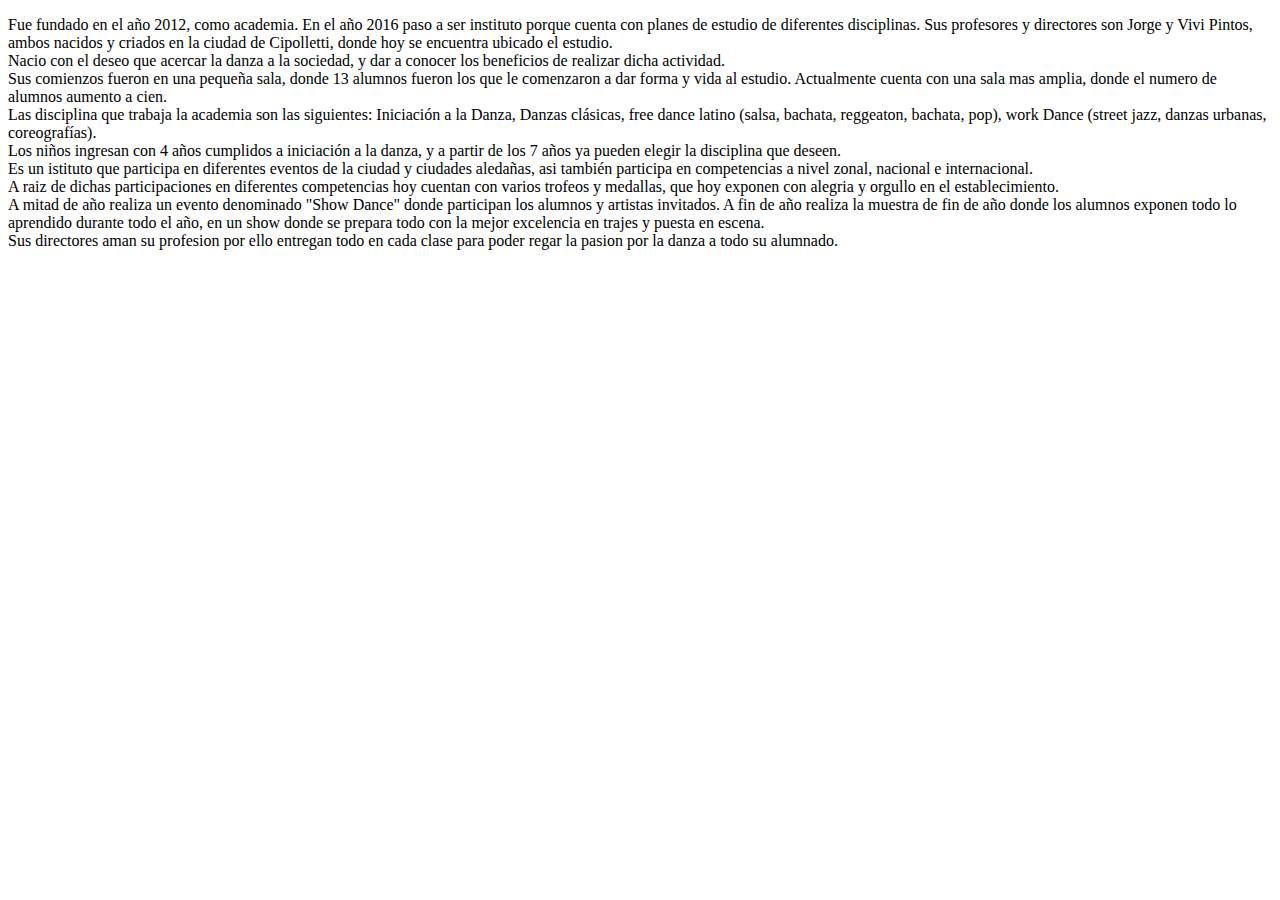
==== 07-PROYECTO/inauguracion.html @ 5414ff59 "Add files via upload" ====
<!doctype html>
<html lang="en">

<head>
    <meta charset="utf-8">
    <meta name="viewport" content="width=device-width, initial-scale=1">
    <title>Bootstrap demo</title>
    <link rel="stylesheet" href="../estilos.css">
    <link href="https://cdn.jsdelivr.net/npm/bootstrap@5.2.2/dist/css/bootstrap.min.css" rel="stylesheet"
        integrity="sha384-Zenh87qX5JnK2Jl0vWa8Ck2rdkQ2Bzep5IDxbcnCeuOxjzrPF/et3URy9Bv1WTRi" crossorigin="anonymous">
</head>

<body>
    <p>
        Fue fundado en el año 2012, como academia. En el año 2016 paso a ser instituto porque cuenta con planes de
        estudio de diferentes disciplinas. Sus profesores y directores son Jorge y Vivi Pintos, ambos nacidos y criados
        en la ciudad de Cipolletti, donde hoy se encuentra ubicado el estudio. <br>

        Nacio con el deseo que acercar la danza a la sociedad, y dar a conocer los beneficios de realizar dicha
        actividad. <br>

        Sus comienzos fueron en una pequeña sala, donde 13 alumnos fueron los que le comenzaron a dar forma y vida al
        estudio. Actualmente cuenta con una sala mas amplia, donde el numero de alumnos aumento a cien. <br>

        Las disciplina que trabaja la academia son las siguientes: Iniciación a la Danza, Danzas clásicas, free dance
        latino (salsa, bachata, reggeaton, bachata, pop), work Dance (street jazz, danzas urbanas, coreografías). <br>

        Los niños ingresan con 4 años cumplidos a iniciación a la danza, y a partir de los 7 años ya pueden elegir la
        disciplina que deseen. <br>

        Es un istituto que participa en diferentes eventos de la ciudad y ciudades aledañas, asi también participa en
        competencias a nivel zonal, nacional e internacional. <br>

        A raiz de dichas participaciones en diferentes competencias hoy cuentan con varios trofeos y medallas, que hoy
        exponen con alegria y orgullo en el establecimiento. <br>

        A mitad de año realiza un evento denominado "Show Dance" donde participan los alumnos y artistas invitados. A
        fin de año realiza la muestra de fin de año donde los alumnos exponen todo lo aprendido durante todo el año, en
        un show donde se prepara todo con la mejor excelencia en trajes y puesta en escena. <br>

        Sus directores aman su profesion por ello entregan todo en cada clase para poder regar la pasion por la danza a
        todo su alumnado. <br>
    </p>















    <script src="https://cdn.jsdelivr.net/npm/bootstrap@5.2.2/dist/js/bootstrap.bundle.min.js"
        integrity="sha384-OERcA2EqjJCMA+/3y+gxIOqMEjwtxJY7qPCqsdltbNJuaOe923+mo//f6V8Qbsw3"
        crossorigin="anonymous"></script>
</body>

</html>
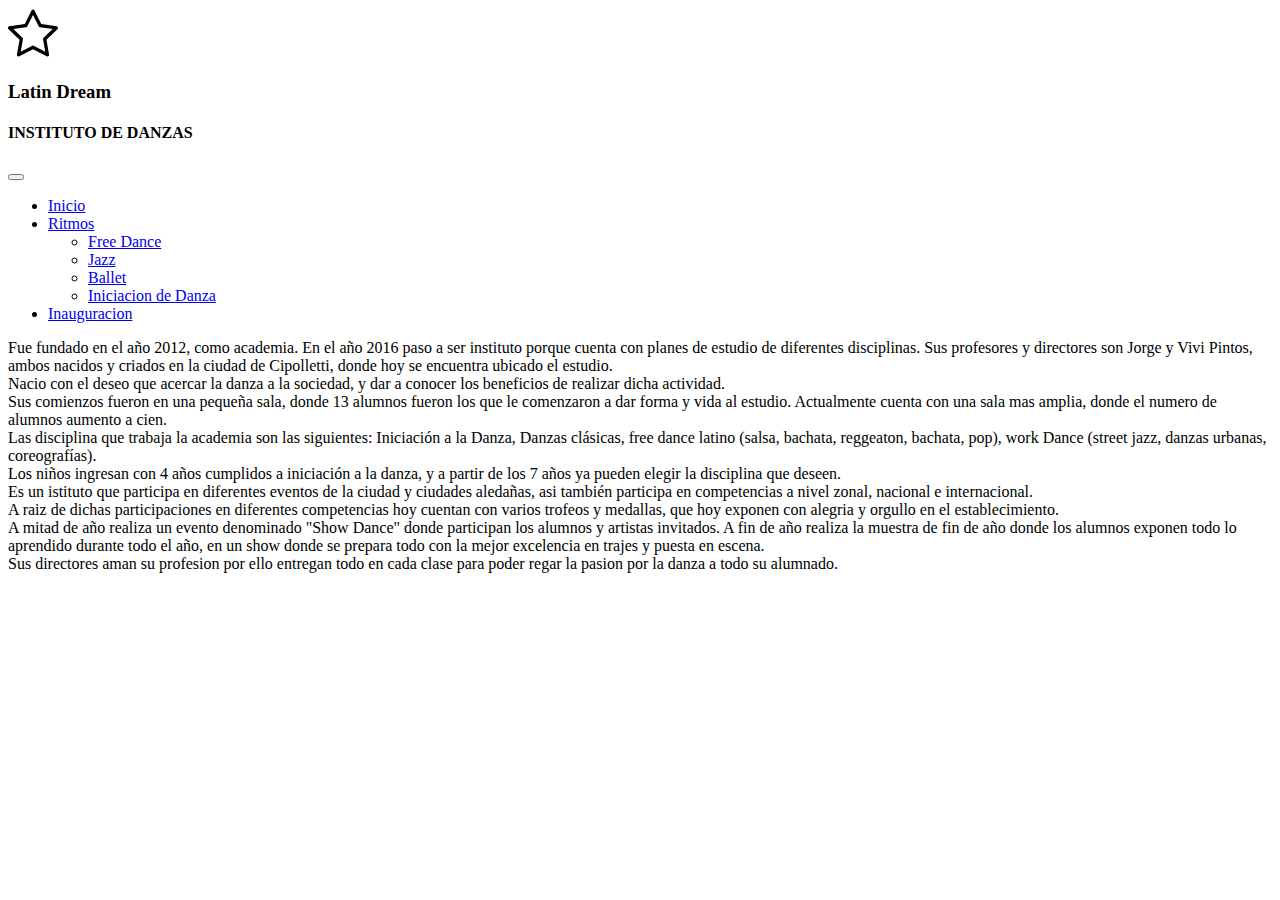
==== commit a02dd7e2: "Add files via upload" ====
--- a/07-PROYECTO/inauguracion.html
+++ b/07-PROYECTO/inauguracion.html
@@ -11,6 +11,64 @@
 </head>
 
 <body>
+    <header class="container-fluid">
+        <div class="row">
+            <div class="col star d-flex justify-content-center">
+                <svg xmlns="http://www.w3.org/2000/svg" width="50" height="50" fill="currentColor" class="bi bi-star"
+                    viewBox="0 0 16 16">
+                    <path
+                        d="M2.866 14.85c-.078.444.36.791.746.593l4.39-2.256 4.389 2.256c.386.198.824-.149.746-.592l-.83-4.73 3.522-3.356c.33-.314.16-.888-.282-.95l-4.898-.696L8.465.792a.513.513 0 0 0-.927 0L5.354 5.12l-4.898.696c-.441.062-.612.636-.283.95l3.523 3.356-.83 4.73zm4.905-2.767-3.686 1.894.694-3.957a.565.565 0 0 0-.163-.505L1.71 6.745l4.052-.576a.525.525 0 0 0 .393-.288L8 2.223l1.847 3.658a.525.525 0 0 0 .393.288l4.052.575-2.906 2.77a.565.565 0 0 0-.163.506l.694 3.957-3.686-1.894a.503.503 0 0 0-.461 0z" />
+                </svg>
+
+            </div>
+        </div>
+
+        <h3>Latin Dream</h3>
+        <h4>INSTITUTO DE DANZAS</h4>
+
+
+        <nav class="navbar navbar-expand-lg color">
+            <div class="container-fluid">
+                <button class="navbar-toggler" type="button" data-bs-toggle="collapse"
+                    data-bs-target="#navbarSupportedContent" aria-controls="navbarSupportedContent"
+                    aria-expanded="false" aria-label="Toggle navigation">
+                    <span class="navbar-toggler-icon"></span>
+                </button>
+                <div class="collapse navbar-collapse" id="navbarSupportedContent">
+                    <ul class="navbar-nav me-auto mb-2 mb-lg-0">
+                        <li class="nav-item">
+                            <a class="nav-link" href="/index.html">Inicio</a>
+                        </li>
+                        <li class="nav-item dropdown">
+                            <a class="nav-link dropdown-toggle" href="#" role="button" data-bs-toggle="dropdown"
+                                aria-expanded="false">
+                                Ritmos
+                            </a>
+
+                            <ul class="dropdown-menu color2">
+                                <li><a class="dropdown-item" href="/ritmos/freedance.html">Free Dance</a></li>
+                                <li><a class="dropdown-item" href="/ritmos/jazz.html">Jazz</a></li>
+                               <li><a class="dropdown-item" href="/ritmos/ballet.html">Ballet</a>
+                                <li><a class="dropdown-item" href="/ritmos/iniciacionaladanza.html">Iniciacion de Danza</a></li>
+                            </ul>
+                        </li>
+                        <li class="nav-item">
+                            <a class="nav-link" href="/inauguracion.html">Inauguracion</a>
+                        </li>
+
+
+
+                    </ul>
+
+                </div>
+            </div>
+        </nav>
+        
+    </header>
+   
+
+
+
     <p>
         Fue fundado en el año 2012, como academia. En el año 2016 paso a ser instituto porque cuenta con planes de
         estudio de diferentes disciplinas. Sus profesores y directores son Jorge y Vivi Pintos, ambos nacidos y criados
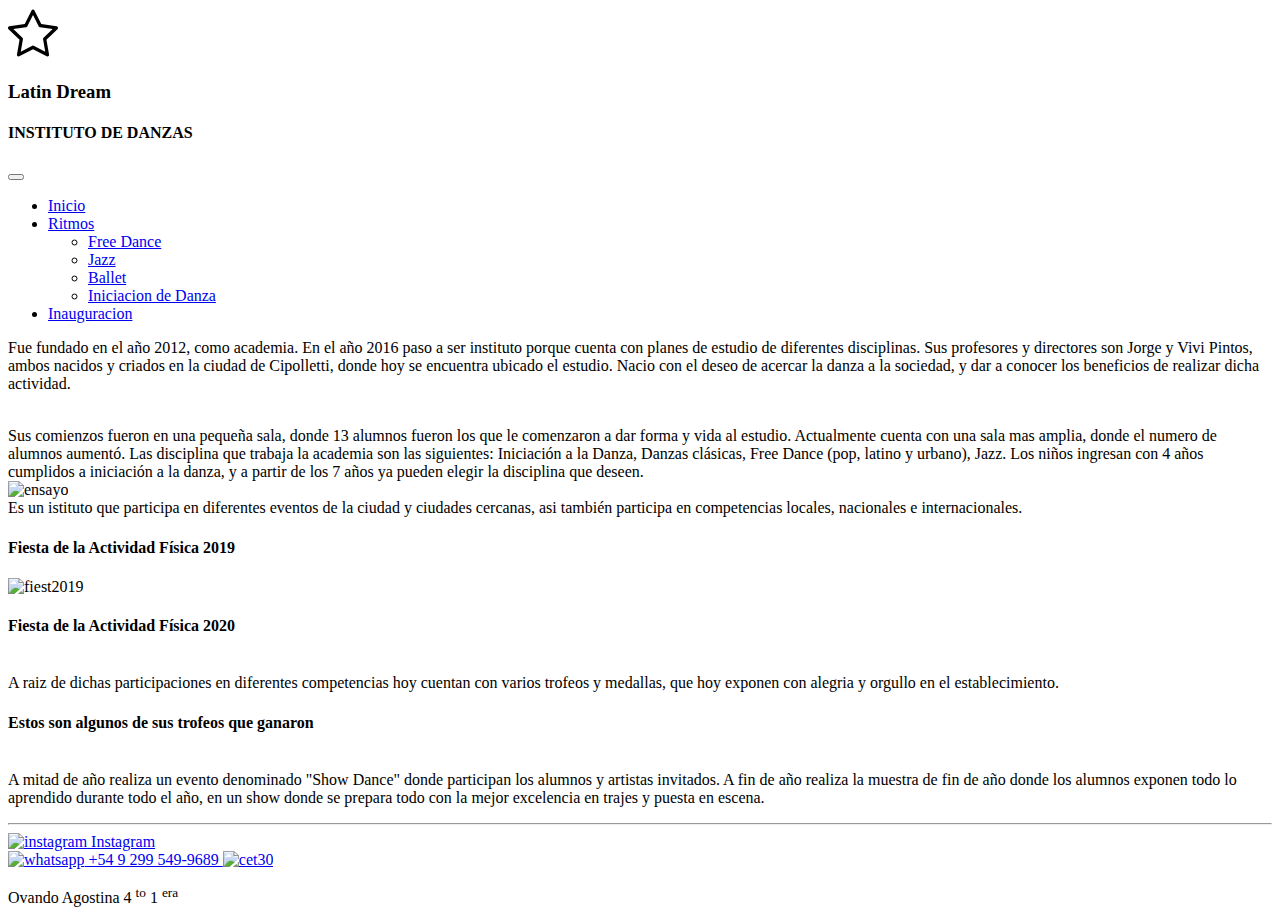
==== commit ff6907e5: "Add files via upload" ====
--- a/07-PROYECTO/inauguracion.html
+++ b/07-PROYECTO/inauguracion.html
@@ -5,10 +5,11 @@
     <meta charset="utf-8">
     <meta name="viewport" content="width=device-width, initial-scale=1">
     <title>Bootstrap demo</title>
-    <link rel="stylesheet" href="../estilos.css">
     <link href="https://cdn.jsdelivr.net/npm/bootstrap@5.2.2/dist/css/bootstrap.min.css" rel="stylesheet"
         integrity="sha384-Zenh87qX5JnK2Jl0vWa8Ck2rdkQ2Bzep5IDxbcnCeuOxjzrPF/et3URy9Bv1WTRi" crossorigin="anonymous">
-</head>
+        <link rel="stylesheet" href="../estilos.css">
+
+    </head>
 
 <body>
     <header class="container-fluid">
@@ -68,45 +69,73 @@
    
 
 
+<div class="container d-flex justify-content-center mt-5">
+    <div class="row">
+        <div class="col ini">
+            <p>Fue fundado en el año 2012, como academia. En el año 2016 paso a ser instituto porque cuenta con planes de estudio de diferentes disciplinas.   Sus profesores y directores son Jorge y Vivi Pintos, ambos nacidos y criados en la ciudad de Cipolletti, donde hoy se encuentra ubicado el estudio.
 
-    <p>
-        Fue fundado en el año 2012, como academia. En el año 2016 paso a ser instituto porque cuenta con planes de
-        estudio de diferentes disciplinas. Sus profesores y directores son Jorge y Vivi Pintos, ambos nacidos y criados
-        en la ciudad de Cipolletti, donde hoy se encuentra ubicado el estudio. <br>
+                Nacio con el deseo de acercar la danza a la sociedad, y dar a conocer los beneficios de realizar dicha actividad.
+                <div class="col mt-4 mb-4 text-center">
+                    <img src="/assets/profes.jpg" alt="">
+                </div>
+                
+                Sus comienzos fueron en una pequeña sala, donde 13 alumnos fueron los que le comenzaron a dar forma y vida al estudio. Actualmente cuenta con una sala mas amplia, donde el numero de alumnos aumentó.
+                
+                Las disciplina que trabaja la academia son las siguientes: Iniciación a la Danza,  Danzas clásicas, Free Dance (pop, latino y urbano), Jazz.
+                
+                Los niños ingresan con 4 años cumplidos a iniciación a la danza, y a partir de los 7 años ya pueden elegir la disciplina que deseen.
+                <div class="col mt-4 mb-4 text-center">
+                    <img src="/assets/ensayogeneral.jpg" alt="ensayo" width="900px">
+                </div>
+                
+                Es un istituto que participa en diferentes eventos de la ciudad y ciudades cercanas, asi también participa en competencias locales, nacionales e internacionales.
+                <div class="col mt-4 mb-4 text-center">
+                    <h4>Fiesta de la Actividad Física 2019</h4>
+                    <img src="/assets/fiesta2019.jpg" alt="fiest2019">
+                    <h4>Fiesta de la Actividad Física 2020</h4>
+                    <div class="row mb-4 mt-4">
+                    <img src="/assets/fiestadelaactividad.jpg" alt="" width="970px">
+                    <img src="/assets/fiestaactividad.jpg" alt="">
+                    <img src="/assets/fiesta.jpg" alt="">
+                    </div>
+                </div>
+                
+                A raiz de dichas participaciones en diferentes competencias hoy cuentan con varios trofeos y medallas, que hoy exponen con alegria y orgullo en el establecimiento.
+                <div class="col mb-4 mt-4 text-center">
+                    <h4>Estos son algunos de sus trofeos que ganaron</h4>
+                    <img src="/assets/trofeos.jpg" alt="">
+                </div>
 
-        Nacio con el deseo que acercar la danza a la sociedad, y dar a conocer los beneficios de realizar dicha
-        actividad. <br>
+                
+                A mitad de año realiza un evento denominado "Show Dance" donde participan los alumnos y artistas invitados. A fin de año realiza la muestra de fin de año donde los alumnos exponen todo lo aprendido durante todo el año, en un show donde se prepara todo con la mejor excelencia en trajes y puesta en escena.
+                
+                 </p>
 
-        Sus comienzos fueron en una pequeña sala, donde 13 alumnos fueron los que le comenzaron a dar forma y vida al
-        estudio. Actualmente cuenta con una sala mas amplia, donde el numero de alumnos aumento a cien. <br>
 
-        Las disciplina que trabaja la academia son las siguientes: Iniciación a la Danza, Danzas clásicas, free dance
-        latino (salsa, bachata, reggeaton, bachata, pop), work Dance (street jazz, danzas urbanas, coreografías). <br>
+        </div>
+    </div>
+</div>
 
-        Los niños ingresan con 4 años cumplidos a iniciación a la danza, y a partir de los 7 años ya pueden elegir la
-        disciplina que deseen. <br>
 
-        Es un istituto que participa en diferentes eventos de la ciudad y ciudades aledañas, asi también participa en
-        competencias a nivel zonal, nacional e internacional. <br>
-
-        A raiz de dichas participaciones en diferentes competencias hoy cuentan con varios trofeos y medallas, que hoy
-        exponen con alegria y orgullo en el establecimiento. <br>
-
-        A mitad de año realiza un evento denominado "Show Dance" donde participan los alumnos y artistas invitados. A
-        fin de año realiza la muestra de fin de año donde los alumnos exponen todo lo aprendido durante todo el año, en
-        un show donde se prepara todo con la mejor excelencia en trajes y puesta en escena. <br>
-
-        Sus directores aman su profesion por ello entregan todo en cada clase para poder regar la pasion por la danza a
-        todo su alumnado. <br>
-    </p>
+<hr>
 
 
 
 
+<footer>
+    <div class="row footer">
+    <a href="https://www.instagram.com/latindreamdance/?next=%2F">
+        <img src="/instagram.png" alt="instagram"
+            width="30px"> Instagram</a><br>
+            <a href="whatsapp:+54 9 299 549-9689">
+                <img src="/assets/whatsapp(4).png" alt="whatsapp" width="30px"> +54 9 299 549-9689
 
+            </a>
+           <a href="http://www.cet30.edu.ar/"><img src="/assets/logocet30.png" alt="cet30" width="60px"></a> 
+            <p>Ovando Agostina 4 <sup>to</sup> 1 <sup>era</sup></p>
+    </div>
 
-
-
+</footer>
 
 
 
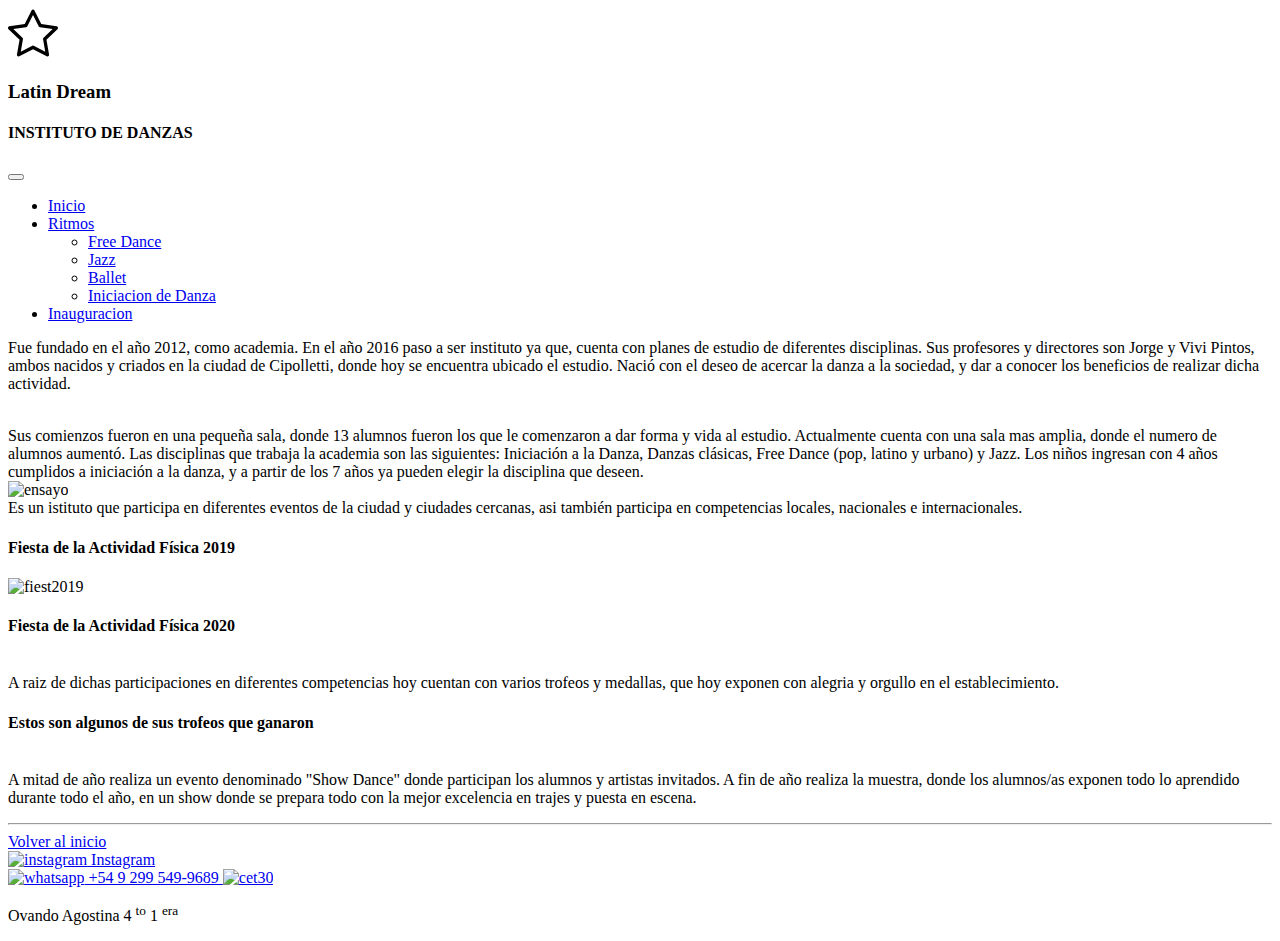
==== commit 492f68db: "Add files via upload" ====
--- a/07-PROYECTO/inauguracion.html
+++ b/07-PROYECTO/inauguracion.html
@@ -72,16 +72,16 @@
 <div class="container d-flex justify-content-center mt-5">
     <div class="row">
         <div class="col ini">
-            <p>Fue fundado en el año 2012, como academia. En el año 2016 paso a ser instituto porque cuenta con planes de estudio de diferentes disciplinas.   Sus profesores y directores son Jorge y Vivi Pintos, ambos nacidos y criados en la ciudad de Cipolletti, donde hoy se encuentra ubicado el estudio.
+            <p>Fue fundado en el año 2012, como academia. En el año 2016 paso a ser instituto ya que, cuenta con planes de estudio de diferentes disciplinas.   Sus profesores y directores son Jorge y Vivi Pintos, ambos nacidos y criados en la ciudad de Cipolletti, donde hoy se encuentra ubicado el estudio.
 
-                Nacio con el deseo de acercar la danza a la sociedad, y dar a conocer los beneficios de realizar dicha actividad.
+                Nació con el deseo de acercar la danza a la sociedad, y dar a conocer los beneficios de realizar dicha actividad.
                 <div class="col mt-4 mb-4 text-center">
                     <img src="/assets/profes.jpg" alt="">
                 </div>
                 
                 Sus comienzos fueron en una pequeña sala, donde 13 alumnos fueron los que le comenzaron a dar forma y vida al estudio. Actualmente cuenta con una sala mas amplia, donde el numero de alumnos aumentó.
                 
-                Las disciplina que trabaja la academia son las siguientes: Iniciación a la Danza,  Danzas clásicas, Free Dance (pop, latino y urbano), Jazz.
+                Las disciplinas que trabaja la academia son las siguientes: Iniciación a la Danza,  Danzas clásicas, Free Dance (pop, latino y urbano) y Jazz.
                 
                 Los niños ingresan con 4 años cumplidos a iniciación a la danza, y a partir de los 7 años ya pueden elegir la disciplina que deseen.
                 <div class="col mt-4 mb-4 text-center">
@@ -107,7 +107,7 @@
                 </div>
 
                 
-                A mitad de año realiza un evento denominado "Show Dance" donde participan los alumnos y artistas invitados. A fin de año realiza la muestra de fin de año donde los alumnos exponen todo lo aprendido durante todo el año, en un show donde se prepara todo con la mejor excelencia en trajes y puesta en escena.
+                A mitad de año realiza un evento denominado "Show Dance" donde participan los alumnos y artistas invitados. A fin de año realiza la muestra, donde los alumnos/as exponen todo lo aprendido durante todo el año, en un show donde se prepara todo con la mejor excelencia en trajes y puesta en escena.
                 
                  </p>
 
@@ -124,12 +124,15 @@
 
 <footer>
     <div class="row footer">
+        <div class="col-flecha">
+            <a href="/index.html"><img src="/assets/flecha-apuntando-hacia-la-izquierda-dentro-de-un-circulo.png" alt="" width="20px">Volver al inicio</a>
+        </div>
     <a href="https://www.instagram.com/latindreamdance/?next=%2F">
-        <img src="/instagram.png" alt="instagram"
-            width="30px"> Instagram</a><br>
+        <img src="/assets/instagram (4).png" alt="instagram"
+            width="20px"> Instagram</a><br>
             <a href="whatsapp:+54 9 299 549-9689">
-                <img src="/assets/whatsapp(4).png" alt="whatsapp" width="30px"> +54 9 299 549-9689
-
+                <img src="/assets/whatsapp (1).png" alt="whatsapp" width="20px"> +54 9 299 549-9689
+    
             </a>
            <a href="http://www.cet30.edu.ar/"><img src="/assets/logocet30.png" alt="cet30" width="60px"></a> 
             <p>Ovando Agostina 4 <sup>to</sup> 1 <sup>era</sup></p>
@@ -143,6 +146,7 @@
 
 
 
+
     <script src="https://cdn.jsdelivr.net/npm/bootstrap@5.2.2/dist/js/bootstrap.bundle.min.js"
         integrity="sha384-OERcA2EqjJCMA+/3y+gxIOqMEjwtxJY7qPCqsdltbNJuaOe923+mo//f6V8Qbsw3"
         crossorigin="anonymous"></script>
